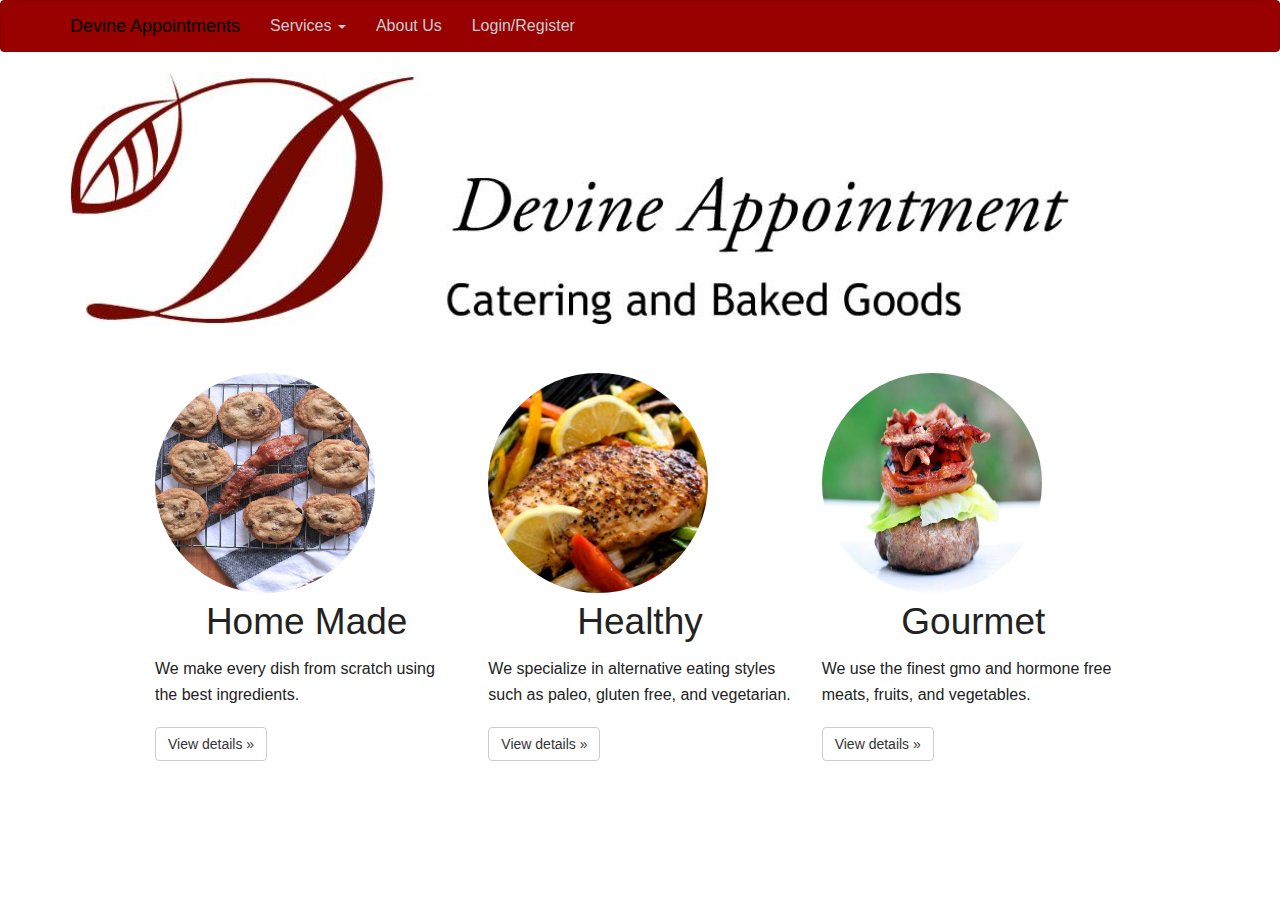
==== index.html @ c74cc462 "all files commited" ====
<!DOCTYPE html>
<html>
	<head>
		<title>Devine Appointments</title>

		<meta name="viewport" content="width=device-width, initial-scale=1.0">
 		<link href = "css/bootstrap.min.css" rel = "stylesheet">
 		<link href = "css/foundation.css" rel = "stylesheet">
 		<link href = "css/customCSS/navbar.css" rel = "stylesheet">
	</head>

	<body>

		<div class = "navbar navbar-default nvabar-static-top">
			<div class = "container">

			<a href = "info.html" class = "navbar-brand">Devine Appointments</a>

			<button class = "navbar-toggle" data-toggle = "collapse" data-target = ".navHeaderCollapse">
				<span class = "icon-bar"></span>
				<span class = "icon-bar"></span>
				<span class = "icon-bar"></span>
			</button>

		<div class = "collapse navbar-collapse navHeaderCollapse">
			<ul class = "nav navbar-nav navbar-left">

		<li class = "dropdown">
			<a href = "#" class = "dropdown-toggle" data-toggle = "dropdown">Services <b class = "caret"></b></a>
			<ul class = "dropdown-menu">
				<li><a href = "#">Devine Desserts</a></li>
				<li><a href = "#">Catering</a></li>
				<li><a href = "truck.html">Food Truck</a></li>
				<li><a href = "#">Personal Cooking</a></li>
				<li><a href = "#">In Home Parties</a></li>
			</ul>
		</li>

				<li><a href = "about.html">About Us</a></li>
				<li><a href = "#">Login/Register</a></li>
			</ul>
				</div>
			</div>
		</div>




		<div class="container">
			<img src="img/brand.jpg" alt="Generic placeholder image">
		</div>
		<br>
		<br>

    <div class="container marketing">

      <div class="row">

        <div class="col-lg-4">
          <img class="img-circle" src="img/willsFood1.jpg" alt="Generic placeholder image" style="width: 220px; height: 220px;">
					<div style="text-align: center"><h2>Home Made</h2></div>
          <p>We make every dish from scratch using the best ingredients.</p>
          <p><a class="btn btn-default" href="homemade.html" role="button">View details &raquo;</a></p>
        </div>

        <div class="col-lg-4">
          <img class="img-circle" src="img/willsFood2.jpg" alt="Generic placeholder image" style="width: 220px; height: 220px;">
          <div style="text-align: center"><h2>Healthy</h2></div>
       	  <p>We specialize in alternative eating styles such as paleo, gluten free, and vegetarian.</p>
          <p><a class="btn btn-default" href="healthy.html" role="button">View details &raquo;</a></p>
        </div>

        <div class="col-lg-4">
          <img class="img-circle" src="img/willsFood3.jpg" alt="Generic placeholder image" style="width: 220px; height: 220px;">
          <div style="text-align: center"><h2>Gourmet</h2></div>
          <p>We use the finest gmo and hormone free meats, fruits, and vegetables.</p>
          <p><a class="btn btn-default" href="#" role="button">View details &raquo;</a></p>
        </div>

      </div>
  	</div>

		<script src="../../assets/js/ie10-viewport-bug-workaround.js"></script>
		<script src="https://ajax.googleapis.com/ajax/libs/jquery/1.11.1/jquery.min.js"></script>
		<script src = "js/bootstrap.js"></script>
	</body>
</html>
---- css/customCSS/navbar.css ----
.navbar-default {
background-color: #990000;
border-color: #8A0000;
}
.navbar-default .navbar-brand {
color: #000000;
}
.navbar-default .navbar-brand:hover, .navbar-default .navbar-brand:focus {
color: #000000;
}
.navbar-default .navbar-text {
color: #c4cfd2;
}
.navbar-default .navbar-nav > li > a {
color: #c4cfd2;
}
.navbar-default .navbar-nav > li > a:hover, .navbar-default .navbar-nav > li > a:focus {
color: #a3b4b8;
}
.navbar-default .navbar-nav > .active > a, .navbar-default .navbar-nav > .active > a:hover, .navbar-default .navbar-nav > .active > a:focus {
color: #a3b4b8;
background-color: #8A0000;
}
.navbar-default .navbar-nav > .open > a, .navbar-default .navbar-nav > .open > a:hover, .navbar-default .navbar-nav > .open > a:focus {
color: #a3b4b8;
background-color: #8A0000;
}
.navbar-default .navbar-toggle {
border-color: #8A0000;
}
.navbar-default .navbar-toggle:hover, .navbar-default .navbar-toggle:focus {
background-color: #8A0000;
}
.navbar-default .navbar-toggle .icon-bar {
background-color: #c4cfd2;
}
.navbar-default .navbar-collapse,
.navbar-default .navbar-form {
border-color: #c4cfd2;
}
.navbar-default .navbar-link {
color: #c4cfd2;
}
.navbar-default .navbar-link:hover {
color: #a3b4b8;
}
@media (max-width: 767px) {
.navbar-default .navbar-nav .open .dropdown-menu > li > a {
color: #c4cfd2;
}
.navbar-default .navbar-nav .open .dropdown-menu > li > a:hover, .navbar-default .navbar-nav .open .dropdown-menu > li > a:focus {
color: #a3b4b8;
}
.navbar-default .navbar-nav .open .dropdown-menu > .active > a, .navbar-default .navbar-nav .open .dropdown-menu > .active > a:hover, .navbar-default .navbar-nav .open .dropdown-menu > .active > a:focus {
color: #a3b4b8;
background-color: #8A0000;
}
}
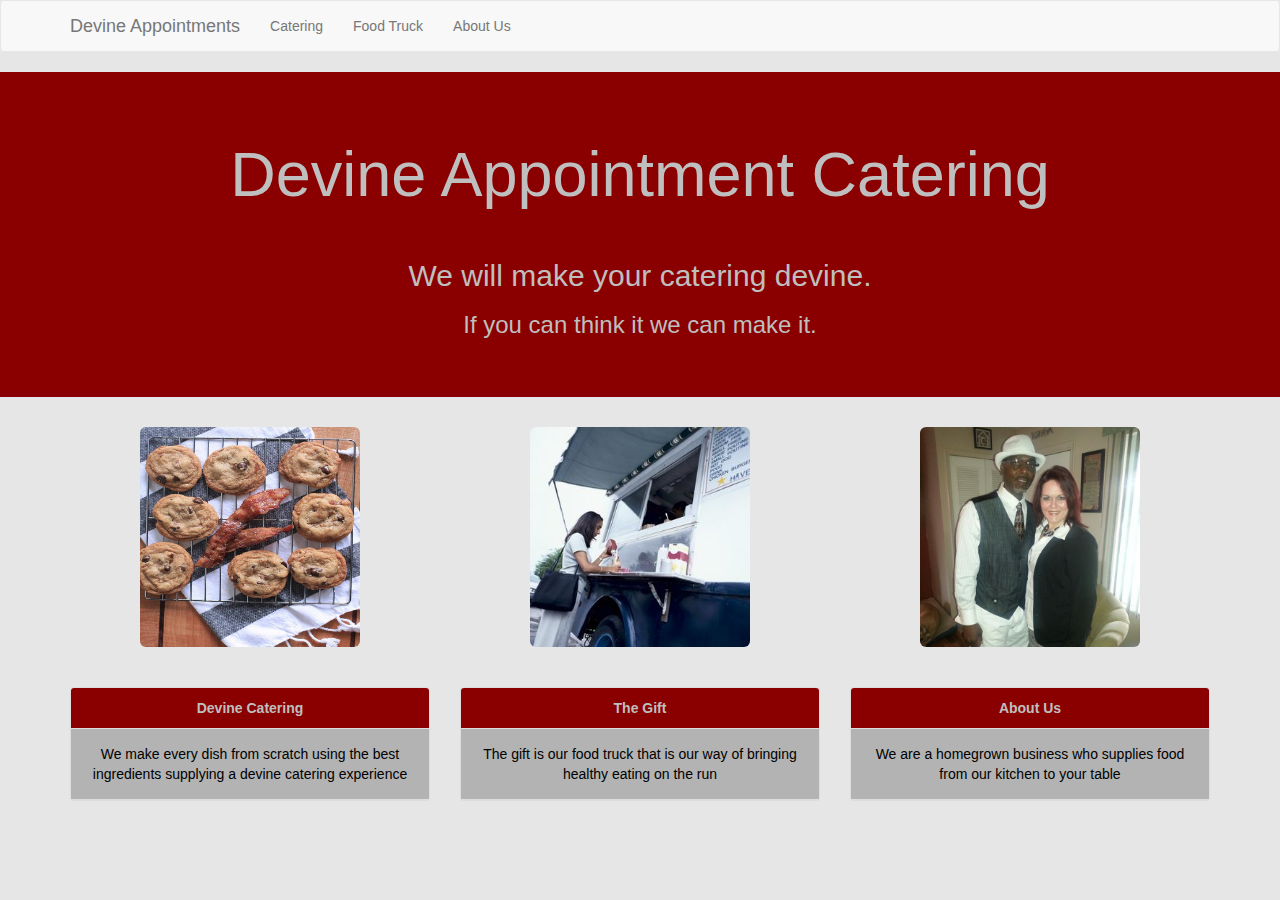
==== commit 3364b0a1: "the new website design for devine appointment catering" ====
--- a/index.html
+++ b/index.html
@@ -1,20 +1,20 @@
 <!DOCTYPE html>
-<html>
-	<head>
-		<title>Devine Appointments</title>
+<html lang="en">
 
-		<meta name="viewport" content="width=device-width, initial-scale=1.0">
- 		<link href = "css/bootstrap.min.css" rel = "stylesheet">
- 		<link href = "css/foundation.css" rel = "stylesheet">
- 		<link href = "css/customCSS/navbar.css" rel = "stylesheet">
-	</head>
+<head>
+  <meta charset="utf-8">
+  <meta name="viewport" content="width=device-width, initial-scale=1">
+  <title>Devine Appointments</title>
+  <link rel="stylesheet" href="http://maxcdn.bootstrapcdn.com/bootstrap/3.3.5/css/bootstrap.min.css">
+  <script src="http://maxcdn.bootstrapcdn.com/bootstrap/3.3.5/js/bootstrap.min.js"></script>
+  <script src="https://ajax.googleapis.com/ajax/libs/jquery/1.11.3/jquery.min.js"></script>
+</head>
 
-	<body>
-
-		<div class = "navbar navbar-default nvabar-static-top">
+<body style="background-color: #e6e6e6">
+			<div class = "navbar navbar-default nvabar-static-top">
 			<div class = "container">
 
-			<a href = "info.html" class = "navbar-brand">Devine Appointments</a>
+			<a href = "index.html" class = "navbar-brand">Devine Appointments</a>
 
 			<button class = "navbar-toggle" data-toggle = "collapse" data-target = ".navHeaderCollapse">
 				<span class = "icon-bar"></span>
@@ -25,63 +25,84 @@
 		<div class = "collapse navbar-collapse navHeaderCollapse">
 			<ul class = "nav navbar-nav navbar-left">
 
-		<li class = "dropdown">
-			<a href = "#" class = "dropdown-toggle" data-toggle = "dropdown">Services <b class = "caret"></b></a>
-			<ul class = "dropdown-menu">
-				<li><a href = "#">Devine Desserts</a></li>
-				<li><a href = "#">Catering</a></li>
-				<li><a href = "truck.html">Food Truck</a></li>
-				<li><a href = "#">Personal Cooking</a></li>
-				<li><a href = "#">In Home Parties</a></li>
-			</ul>
-		</li>
-
-				<li><a href = "about.html">About Us</a></li>
-				<li><a href = "#">Login/Register</a></li>
+				<li><a href = "catering.htm">Catering</a></li>
+				<li><a href = "truck.htm">Food Truck</a></li>
+				<li><a href = "about.htm">About Us</a></li>
 			</ul>
 				</div>
 			</div>
 		</div>
-
-
-
-
-		<div class="container">
-			<img src="img/brand.jpg" alt="Generic placeholder image">
+		
+	<div class = "container: well;">
+		<div class="jumbotron" style="text-align: center; background-color: #8A0000; color: #bfbfbf; font-family: Trebuchet MS, Helvetica, sans-serif">				
+			<h1>Devine Appointment Catering</h1>
+			<br>
+			<h2>We will make your catering devine.</h2>
+			<h3>If you can think it we can make it.</h3>
+		</div>
+	</div>
+	<div class="container">
+		<div class="row">
+			<div class="col-md-4">
+				<div class="text-center">
+					<img class="img-rounded" src="img/willsFood1.jpg" alt="Generic placeholder image" style="width: 220px; height: 220px;">
+				</div>
+				<br>
+				<br>
+				<div class="panel panel-default">
+					<div class="panel-heading" style="background-color: #8A0000; color: #bfbfbf">
+						<div class="text-center">
+							<b>Devine Catering</b>
+						</div>
+					</div>
+					<div class="panel-body" style="background-color: #b3b3b3; color:#000000">
+						<div class="text-center">
+							We make every dish from scratch using the best ingredients supplying a devine catering experience
+						</div>
+					</div>
+				</div>
+			</div>
+			<div class="col-md-4">
+				<div class="text-center">
+					<img class="img-rounded" src="img/truck.jpg" alt="Generic placeholder image" style="width: 220px; height: 220px;">
+				</div>
+				<br>
+				<br>
+				<div class="panel panel-default">
+					<div class="panel-heading" style="background-color: #8A0000; color: #bfbfbf">
+						<div class="text-center">
+							<b>The Gift</b>
+						</div>
+					</div>
+					<div class="panel-body" style="background-color: #b3b3b3; color:#000000">
+						<div class="text-center">
+							The gift is our food truck that is our way of bringing healthy eating on the run
+						</div>
+					</div>
+				</div>
+			</div>
+			<div class="col-md-4">
+				<div class="text-center">
+					<img class="img-rounded" src="img/indexchef.jpg" alt="Generic placeholder image" style="width: 220px; height: 220px;">
+				</div>
+				<br>
+				<br>
+				<div class="panel panel-default">
+					<div class="panel-heading" style="background-color: #8A0000; color: #bfbfbf">
+						<div class="text-center">
+							<b>About Us</b>
+						</div>
+					</div>
+					<div class="panel-body" style="background-color: #b3b3b3; color:#000000">
+						<div class="text-center">
+							We are a homegrown business who supplies food from our kitchen to your table
+						</div>
+					</div>
+				</div>
+			</div>
 		</div>
 		<br>
-		<br>
-
-    <div class="container marketing">
-
-      <div class="row">
-
-        <div class="col-lg-4">
-          <img class="img-circle" src="img/willsFood1.jpg" alt="Generic placeholder image" style="width: 220px; height: 220px;">
-					<div style="text-align: center"><h2>Home Made</h2></div>
-          <p>We make every dish from scratch using the best ingredients.</p>
-          <p><a class="btn btn-default" href="homemade.html" role="button">View details &raquo;</a></p>
-        </div>
-
-        <div class="col-lg-4">
-          <img class="img-circle" src="img/willsFood2.jpg" alt="Generic placeholder image" style="width: 220px; height: 220px;">
-          <div style="text-align: center"><h2>Healthy</h2></div>
-       	  <p>We specialize in alternative eating styles such as paleo, gluten free, and vegetarian.</p>
-          <p><a class="btn btn-default" href="healthy.html" role="button">View details &raquo;</a></p>
-        </div>
-
-        <div class="col-lg-4">
-          <img class="img-circle" src="img/willsFood3.jpg" alt="Generic placeholder image" style="width: 220px; height: 220px;">
-          <div style="text-align: center"><h2>Gourmet</h2></div>
-          <p>We use the finest gmo and hormone free meats, fruits, and vegetables.</p>
-          <p><a class="btn btn-default" href="#" role="button">View details &raquo;</a></p>
-        </div>
-
-      </div>
-  	</div>
-
-		<script src="../../assets/js/ie10-viewport-bug-workaround.js"></script>
-		<script src="https://ajax.googleapis.com/ajax/libs/jquery/1.11.1/jquery.min.js"></script>
-		<script src = "js/bootstrap.js"></script>
-	</body>
-</html>
+	</div>
+	</div>
+</body>
+</html>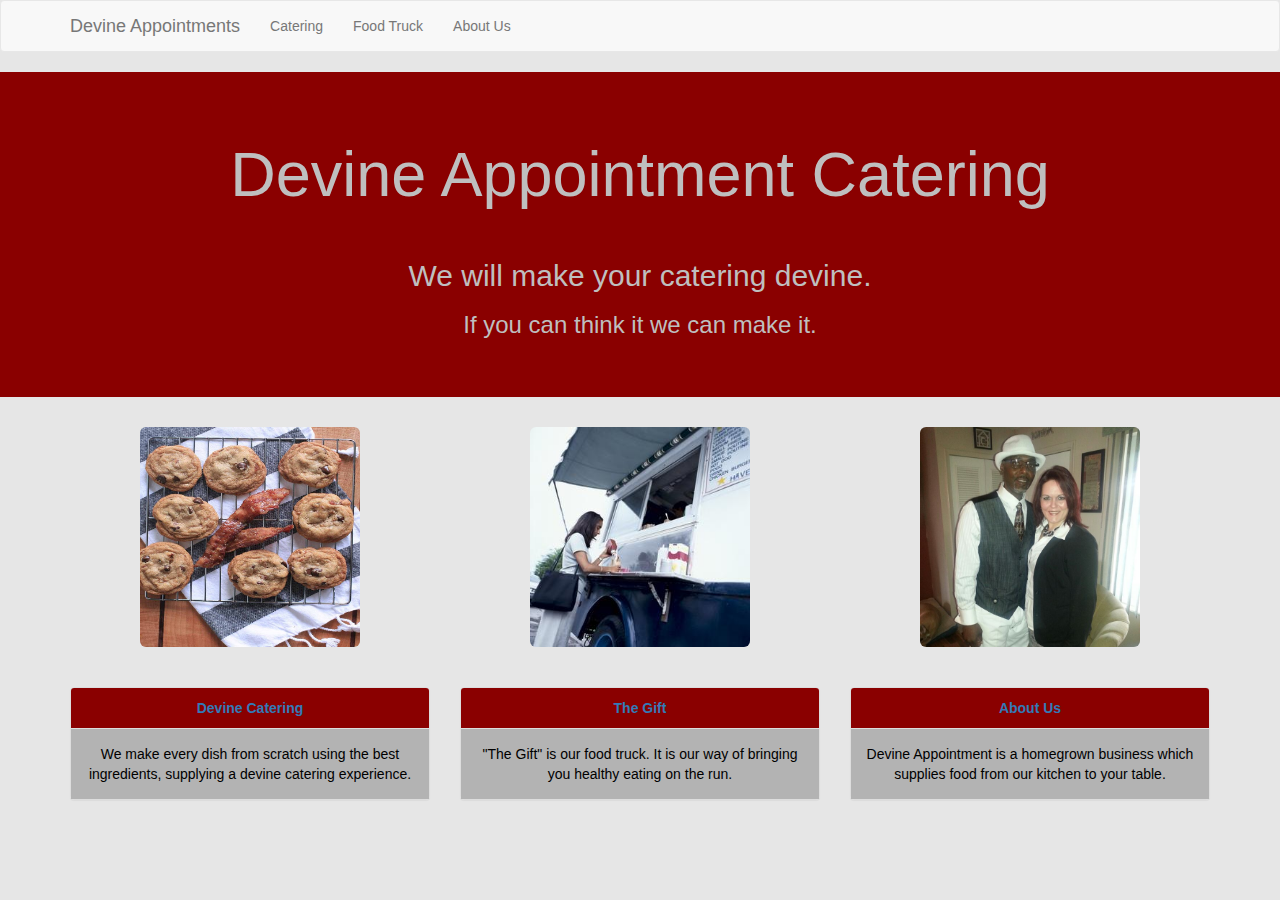
==== commit 4cdee1d9: "Update index.html" ====
--- a/index.html
+++ b/index.html
@@ -45,57 +45,57 @@
 		<div class="row">
 			<div class="col-md-4">
 				<div class="text-center">
-					<img class="img-rounded" src="img/willsFood1.jpg" alt="Generic placeholder image" style="width: 220px; height: 220px;">
+					<a href ="catering.html"><img class="img-rounded" src="img/willsFood1.jpg" alt="Generic placeholder image" style="width: 220px; height: 220px;"></a>
 				</div>
 				<br>
 				<br>
 				<div class="panel panel-default">
 					<div class="panel-heading" style="background-color: #8A0000; color: #bfbfbf">
 						<div class="text-center">
-							<b>Devine Catering</b>
+							<b><a href ="catering.htm">Devine Catering</a></b>
 						</div>
 					</div>
 					<div class="panel-body" style="background-color: #b3b3b3; color:#000000">
 						<div class="text-center">
-							We make every dish from scratch using the best ingredients supplying a devine catering experience
+							We make every dish from scratch using the best ingredients, supplying a devine catering experience.
 						</div>
 					</div>
 				</div>
 			</div>
 			<div class="col-md-4">
 				<div class="text-center">
-					<img class="img-rounded" src="img/truck.jpg" alt="Generic placeholder image" style="width: 220px; height: 220px;">
+					<a href="truck.htm"><img class="img-rounded" src="img/truck.jpg" alt="Generic placeholder image" style="width: 220px; height: 220px;"></a>
 				</div>
 				<br>
 				<br>
 				<div class="panel panel-default">
 					<div class="panel-heading" style="background-color: #8A0000; color: #bfbfbf">
 						<div class="text-center">
-							<b>The Gift</b>
+							<b><a href="truck.htm">The Gift</a></b>
 						</div>
 					</div>
 					<div class="panel-body" style="background-color: #b3b3b3; color:#000000">
 						<div class="text-center">
-							The gift is our food truck that is our way of bringing healthy eating on the run
+							"The Gift" is our food truck. It is our way of bringing you healthy eating on the run.
 						</div>
 					</div>
 				</div>
 			</div>
 			<div class="col-md-4">
 				<div class="text-center">
-					<img class="img-rounded" src="img/indexchef.jpg" alt="Generic placeholder image" style="width: 220px; height: 220px;">
+					<a href="about.html"><img class="img-rounded" src="img/indexchef.jpg" alt="Generic placeholder image" style="width: 220px; height: 220px;"></a>
 				</div>
 				<br>
 				<br>
 				<div class="panel panel-default">
 					<div class="panel-heading" style="background-color: #8A0000; color: #bfbfbf">
 						<div class="text-center">
-							<b>About Us</b>
+							<b><a href ="about.html">About Us</a></b>
 						</div>
 					</div>
 					<div class="panel-body" style="background-color: #b3b3b3; color:#000000">
 						<div class="text-center">
-							We are a homegrown business who supplies food from our kitchen to your table
+							Devine Appointment is a homegrown business which supplies food from our kitchen to your table.
 						</div>
 					</div>
 				</div>
@@ -105,4 +105,4 @@
 	</div>
 	</div>
 </body>
-</html>+</html>
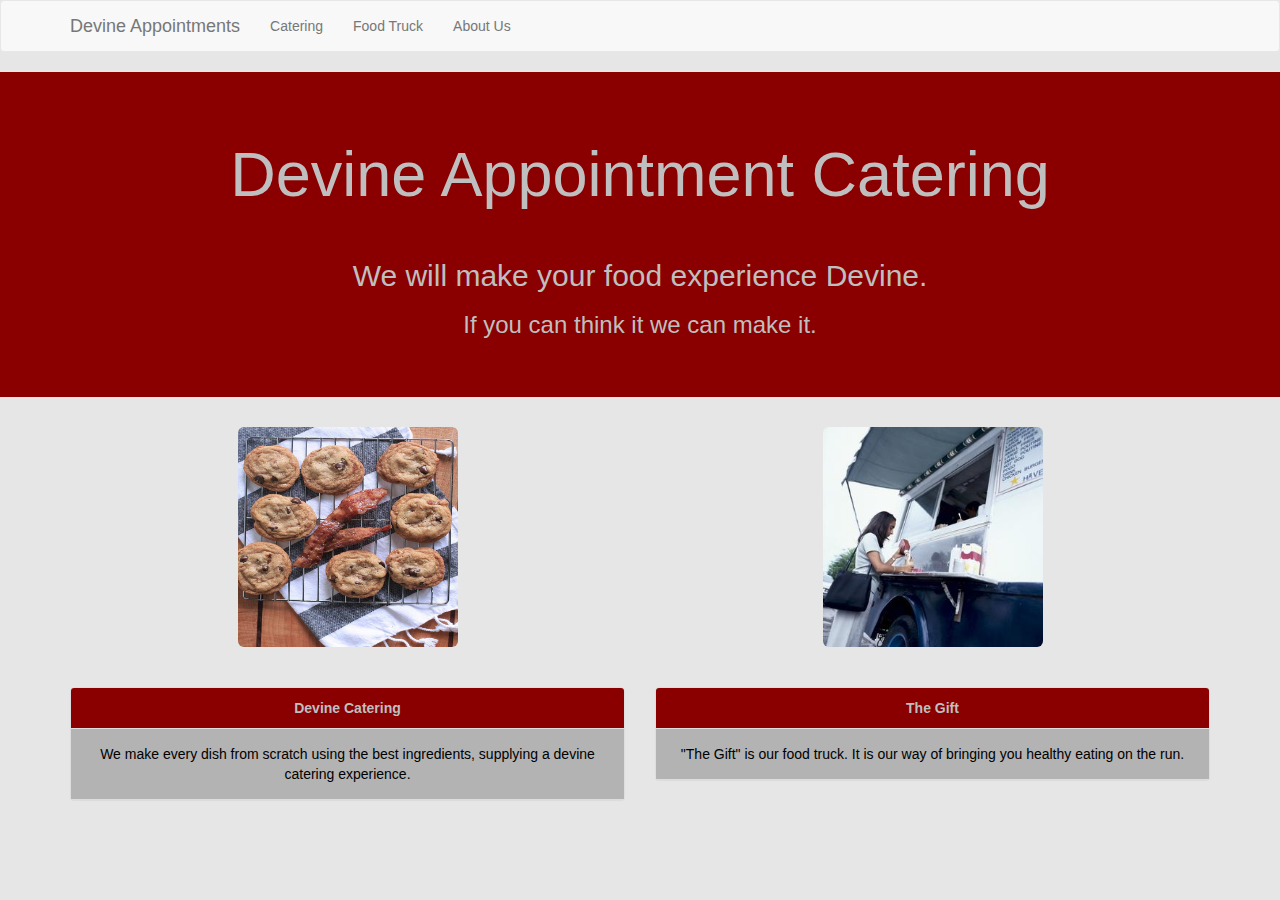
==== commit 5d35af4d: "index update" ====
--- a/index.html
+++ b/index.html
@@ -37,22 +37,22 @@
 		<div class="jumbotron" style="text-align: center; background-color: #8A0000; color: #bfbfbf; font-family: Trebuchet MS, Helvetica, sans-serif">				
 			<h1>Devine Appointment Catering</h1>
 			<br>
-			<h2>We will make your catering devine.</h2>
+			<h2>We will make your food experience Devine.</h2>
 			<h3>If you can think it we can make it.</h3>
 		</div>
 	</div>
 	<div class="container">
 		<div class="row">
-			<div class="col-md-4">
+			<div class="col-md-6">
 				<div class="text-center">
-					<a href ="catering.html"><img class="img-rounded" src="img/willsFood1.jpg" alt="Generic placeholder image" style="width: 220px; height: 220px;"></a>
+					<a href ="catering.htm"><img class="img-rounded" src="img/willsFood1.jpg" alt="Generic placeholder image" style="width: 220px; height: 220px;"></a>
 				</div>
 				<br>
 				<br>
 				<div class="panel panel-default">
 					<div class="panel-heading" style="background-color: #8A0000; color: #bfbfbf">
 						<div class="text-center">
-							<b><a href ="catering.htm">Devine Catering</a></b>
+							<b>Devine Catering</b>
 						</div>
 					</div>
 					<div class="panel-body" style="background-color: #b3b3b3; color:#000000">
@@ -62,7 +62,7 @@
 					</div>
 				</div>
 			</div>
-			<div class="col-md-4">
+			<div class="col-md-6">
 				<div class="text-center">
 					<a href="truck.htm"><img class="img-rounded" src="img/truck.jpg" alt="Generic placeholder image" style="width: 220px; height: 220px;"></a>
 				</div>
@@ -71,31 +71,12 @@
 				<div class="panel panel-default">
 					<div class="panel-heading" style="background-color: #8A0000; color: #bfbfbf">
 						<div class="text-center">
-							<b><a href="truck.htm">The Gift</a></b>
+							<b>The Gift</b>
 						</div>
 					</div>
 					<div class="panel-body" style="background-color: #b3b3b3; color:#000000">
 						<div class="text-center">
 							"The Gift" is our food truck. It is our way of bringing you healthy eating on the run.
-						</div>
-					</div>
-				</div>
-			</div>
-			<div class="col-md-4">
-				<div class="text-center">
-					<a href="about.html"><img class="img-rounded" src="img/indexchef.jpg" alt="Generic placeholder image" style="width: 220px; height: 220px;"></a>
-				</div>
-				<br>
-				<br>
-				<div class="panel panel-default">
-					<div class="panel-heading" style="background-color: #8A0000; color: #bfbfbf">
-						<div class="text-center">
-							<b><a href ="about.html">About Us</a></b>
-						</div>
-					</div>
-					<div class="panel-body" style="background-color: #b3b3b3; color:#000000">
-						<div class="text-center">
-							Devine Appointment is a homegrown business which supplies food from our kitchen to your table.
 						</div>
 					</div>
 				</div>
